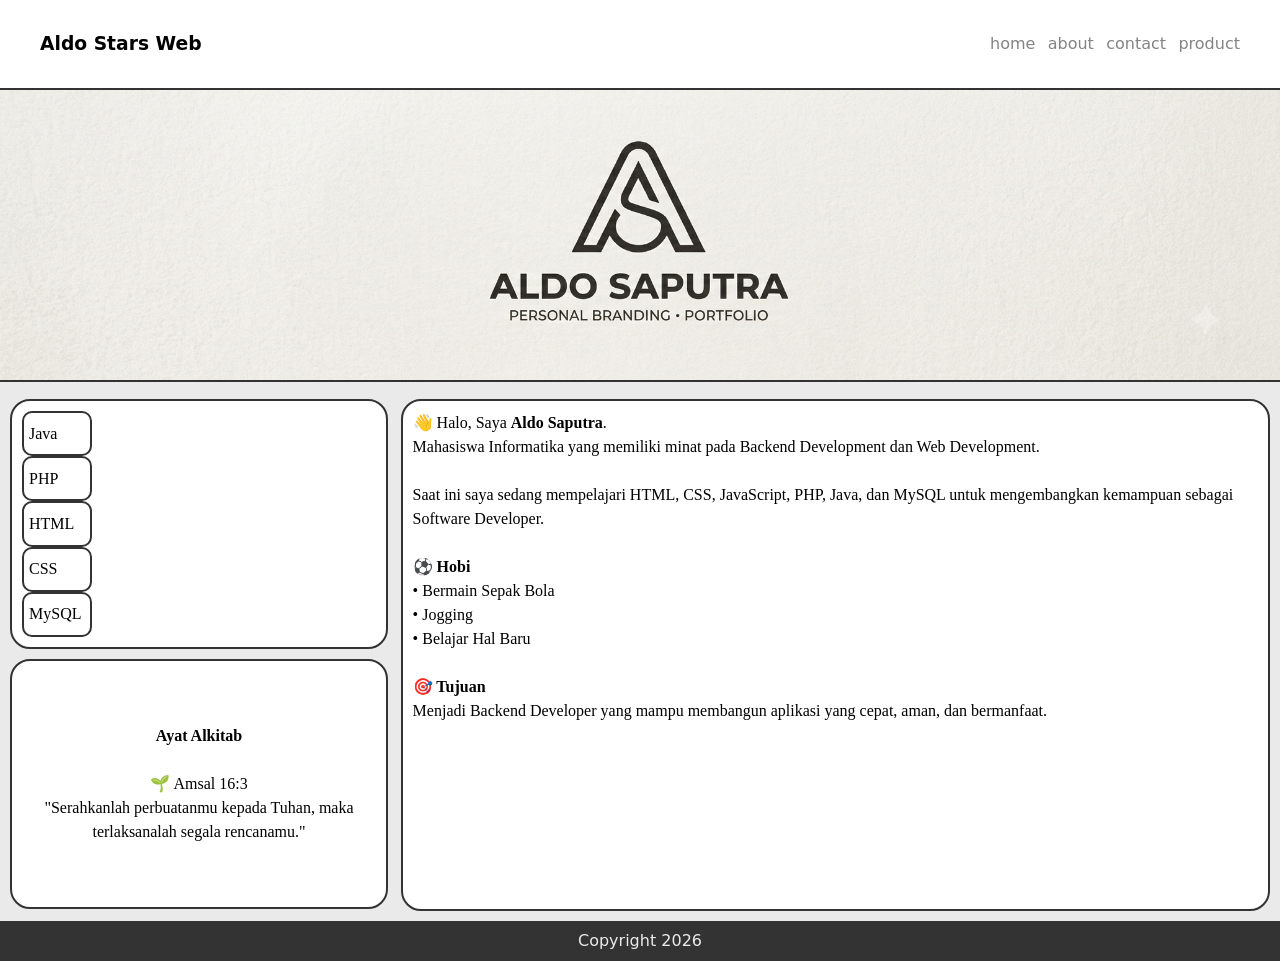
==== index.html @ 5a623fb2 "update portofolio" ====
<!DOCTYPE html>
<html lang="en">
<head>
    <meta charset="UTF-8">
    <meta name="viewport"
          content="width=device-width,initial-scale=1.0">
    <title>Aldo Saputra Web</title>
    <link rel="stylesheet" href="style.css">
    <link rel="icon" type="image/jpg" href="../empat-navbar/Gambar/FotoPRP.jpg">
</head>
<body>
<div class="container">
    <nav class="top">
        <section class="toptext">
            <h1>Aldo Stars Web</h1>
        </section>
        <section class="link">
            <ul>
                <li><a href="Coming%20soon.html">home</a></li>
                <li><a href="Coming%20soon.html">about</a></li>
                <li><a href="Coming%20soon.html">contact</a></li>
                <li><a href="Coming%20soon.html">product</a></li>
            </ul>
        </section>
    </nav>
    <div class="hero">
        <img src="Gambar/LogoAldo.png" alt="">
    </div>
    <div class="main">
        <section class="kiri">
            <div class="kotaksatu">
                <div class="k1"><p>Java</p>
                    <p class="kanan"><strong>76%</strong></p></div>
                <div class="k2"><p>PHP</p>
                    <p class="kanan"><strong>55%</strong></p></div>
                <div class="k3"><p>HTML</p>
                    <p class="kanan"><strong>80%</strong></p></div>
                <div class="k4"><p>CSS</p>
                    <p class="kanan"><strong>85%</strong></p></div>
                <div class="k5"><p>MySQL</p>
                    <p class="kanan"><strong>90%</strong></p></div>
            </div>
            <div class="kotakdua">
                <h4>Ayat Alkitab</h4>
                <br>
                <p>
                    🌱 Amsal 16:3
                    <br>
                    "Serahkanlah perbuatanmu kepada Tuhan, maka terlaksanalah segala rencanamu."
                    <br>
                </p>

            </div>
        </section>
        <section class="kanan">
            <div class="kotaktiga">
                <p>👋 Halo, Saya <strong>Aldo Saputra</strong>.
                    <br>
                    Mahasiswa Informatika yang memiliki minat pada Backend Development dan Web Development.
                    <br><br>
                    Saat ini saya sedang mempelajari HTML, CSS, JavaScript, PHP, Java, dan MySQL untuk mengembangkan
                    kemampuan sebagai Software Developer.
                    <br><br>
                    <strong>⚽ Hobi</strong>
                    <br>
                    • Bermain Sepak Bola
                    <br>
                    • Jogging
                    <br>
                    • Belajar Hal Baru

                    <br><br>
                    <strong>🎯 Tujuan</strong>
                    <br>
                    Menjadi Backend Developer yang mampu membangun aplikasi yang cepat, aman, dan bermanfaat.</p>
            </div>
        </section>

    </div>
    <div class="footer">
        <p>Copyright 2026</p>
    </div>
</div>

</body>
</html>
---- style.css ----
* {
    margin: 0;
    padding: 0;
}

body {
    font-family: system-ui;
    line-height: 24px;
    background: #eaeaea;
}

.container {
    display: flex;
    flex-wrap: wrap;
}

.container nav {
    display: flex;
    justify-content: space-around;
    align-items: center;
    height: 90px;
    flex-basis: 100%;
    background-color: white;
    position: sticky;
    top: 0;
    border-bottom: 2px solid #333333;
}

.container nav ul {
    display: flex;
    list-style: none;
    width: 250px;
    justify-content: space-between;
}

.container nav ul li a {
    text-decoration: none;
    color: #858383;
    transition: color 0.3s;
}

.container nav ul li a:hover {
    text-decoration: none;
    color: #bd1919;
}

.container .hero {
    flex-basis: 100%;
}

.container .hero img {
    width: 100%;
    height: 270px;
    object-fit: cover;
    object-position: center;
    border-bottom: 2px solid #333333;
}


.container .main {
    display: flex;
    flex-basis: 100%;
    padding: 10px;
    justify-content: space-between;
    font-family: "Times New Roman", Verdana serif;
}

.container .main .kiri {
    display: flex;
    flex-direction: column;
    width: 49%;
}


.container .main .kiri .kotaksatu {
    width: 100%;
    height: 250px;
    background-color: white;
    margin-bottom: 10px;
    border-radius: 20px;
    padding: 10px;
    display: flex;
    flex-direction: column;
    box-sizing: border-box;
    overflow: auto;

}

.container .main .kiri .kotakdua {
    width: 100%;
    height: 250px;
    background-color: white;
    border-radius: 20px;
    display: flex;
    flex-direction: column;
    justify-content: center;
    text-align: center;
    box-sizing: border-box;
    padding: 5px;
}





.container .main .kanan {
    display: flex;
    flex-direction: column;
    width: 49%;

}

.container .main .kanan .kotaktiga {
    width: 100%;
    height: 512px;
    background-color: white;
    border-radius: 20px;
    box-sizing: border-box;
    padding: 10px;
    overflow: auto;
}

.container .main .kiri div, .container .main .kanan div {
    border: 2px solid #333333;
}

.container .footer {
    background-color: #333333;
    display: flex;
    height: 30px;
    padding: 5px;
    align-items: center;
    justify-content: center;
    width: 100%;
    color: #eaeaea;
}

.container .main .kiri .kotaksatu .k1 {
    display: flex;
    align-items: center;
    box-sizing: border-box;
    padding: 5px;
    width: 70px;
    height: 100px;
    transition: width 0.3s;
    justify-content: space-between;
}

.container .main .kiri .kotaksatu .k1:hover {
    width: 76%;
    height: 100px;
    padding: 5px;
}

.container .main .kiri .kotaksatu .k1:hover .kanan{
    display: flex;
}.container .main .kiri .kotaksatu .k2:hover .kanan{
    display: flex;
}.container .main .kiri .kotaksatu .k3:hover .kanan{
    display: flex;
}.container .main .kiri .kotaksatu .k4:hover .kanan{
    display: flex;
}.container .main .kiri .kotaksatu .k5:hover .kanan{
    display: flex;
}

.container .main .kiri .kotaksatu .k2 {
    display: flex;
    align-items: center;
    box-sizing: border-box;
    padding: 5px;
    width: 70px;
    height: 100px;
    transition: width 0.3s;
    justify-content: space-between;
}

.container .main .kiri .kotaksatu .k2:hover {
    width: 55%;
    height: 100px;
}

.container .main .kiri .kotaksatu .k3 {
    display: flex;
    align-items: center;
    box-sizing: border-box;
    padding: 5px;
    width: 70px;
    height: 100px;
    transition: all 0.3s ease;
    justify-content: space-between;
}

.container .main .kiri .kotaksatu .k3:hover {
    display: flex;
    align-items: center;
    box-sizing: border-box;
    padding: 5px;
    width: 80%;
    height: 100px;
}

.container .main .kiri .kotaksatu .k4 {
    display: flex;
    align-items: center;
    box-sizing: border-box;
    padding: 5px;
    width: 70px;
    height: 100px;
    transition: all 0.3s ease;
    justify-content: space-between;
}

.container .main .kiri .kotaksatu .k4:hover {
    display: flex;
    align-items: center;
    box-sizing: border-box;
    padding: 5px;
    width: 85%;
    height: 100px;
}

.container .main .kiri .kotaksatu .k5 {
    display: flex;
    align-items: center;
    box-sizing: border-box;
    padding: 5px;
    width: 70px;
    height: 100px;
    transition: all 0.3s ease;
    justify-content: space-between;
}

.container .main .kiri .kotaksatu .k5:hover {
    display: flex;
    align-items: center;
    box-sizing: border-box;
    padding: 5px;
    width: 90%;
    height: 100px;
}

.container .main .kiri .kotaksatu div {
    border-radius: 10px;
}

.container .main .kiri .kotaksatu .kanan{
    display: none;
}



/*TABLET HINGGA LAPTOP*/
@media (min-width: 782px) {

    .container nav {
        display: flex;
        justify-content: space-between;
        align-items: center;
        height: 90px;
        flex-basis: 100%;
        background-color: white;
        box-sizing: border-box;
        padding: 40px;
    }

    .container .hero img {
        width: 100%; /* mengikuti lebar container */
        height: 290px; /* sama seperti CSS kamu */
        object-fit: cover; /* mirip background-size: cover */
        object-position: center;
    }

    .container .main {
        display: flex;
        flex-basis: 100%;
        padding: 10px;
    }

    .container .main .kiri {
        display: flex;
        flex-direction: column;
        flex-basis: 30%;
    }

    .container .main .kanan {
        display: flex;
        flex-direction: column;
        width: 69%;

    }
}


/*HANDPHONE*/
@media (max-width: 512px) {
    .container nav {
        display: flex;
        justify-content: space-around;
        align-items: center;
        height: 90px;
        flex-basis: 100%;
        background-color: white;
        padding: 10px;
    }

    .container nav .toptext {
        width: 80px;
        height: 80px;
        background-image: url("Gambar/FotoPRP.jpg");
        background-size: cover;
        border-radius: 50%;
        border: 2px solid black;

    }

    .container .toptext h1 {
        display: none;
        width: 0;
        height: 0;
    }

}
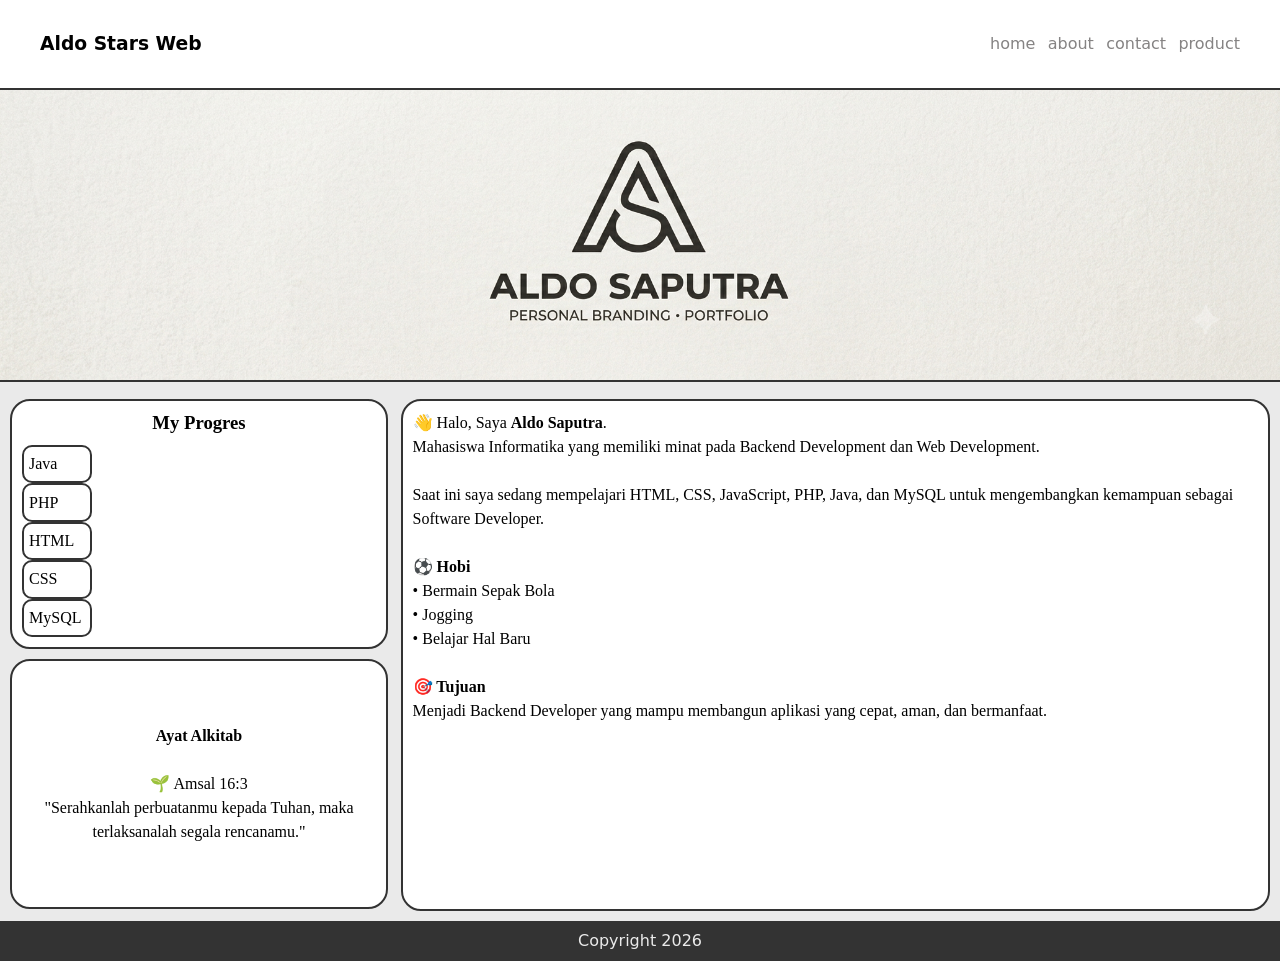
==== commit f0724310: "update portofolio" ====
--- a/index.html
+++ b/index.html
@@ -29,6 +29,7 @@
     <div class="main">
         <section class="kiri">
             <div class="kotaksatu">
+                <h3>My Progres</h3>
                 <div class="k1"><p>Java</p>
                     <p class="kanan"><strong>76%</strong></p></div>
                 <div class="k2"><p>PHP</p>
--- a/style.css
+++ b/style.css
@@ -133,6 +133,11 @@
     justify-content: center;
     width: 100%;
     color: #eaeaea;
+}
+
+.container .main .kiri .kotaksatu h3{
+    text-align: center;
+    margin-bottom: 10px;
 }
 
 .container .main .kiri .kotaksatu .k1 {
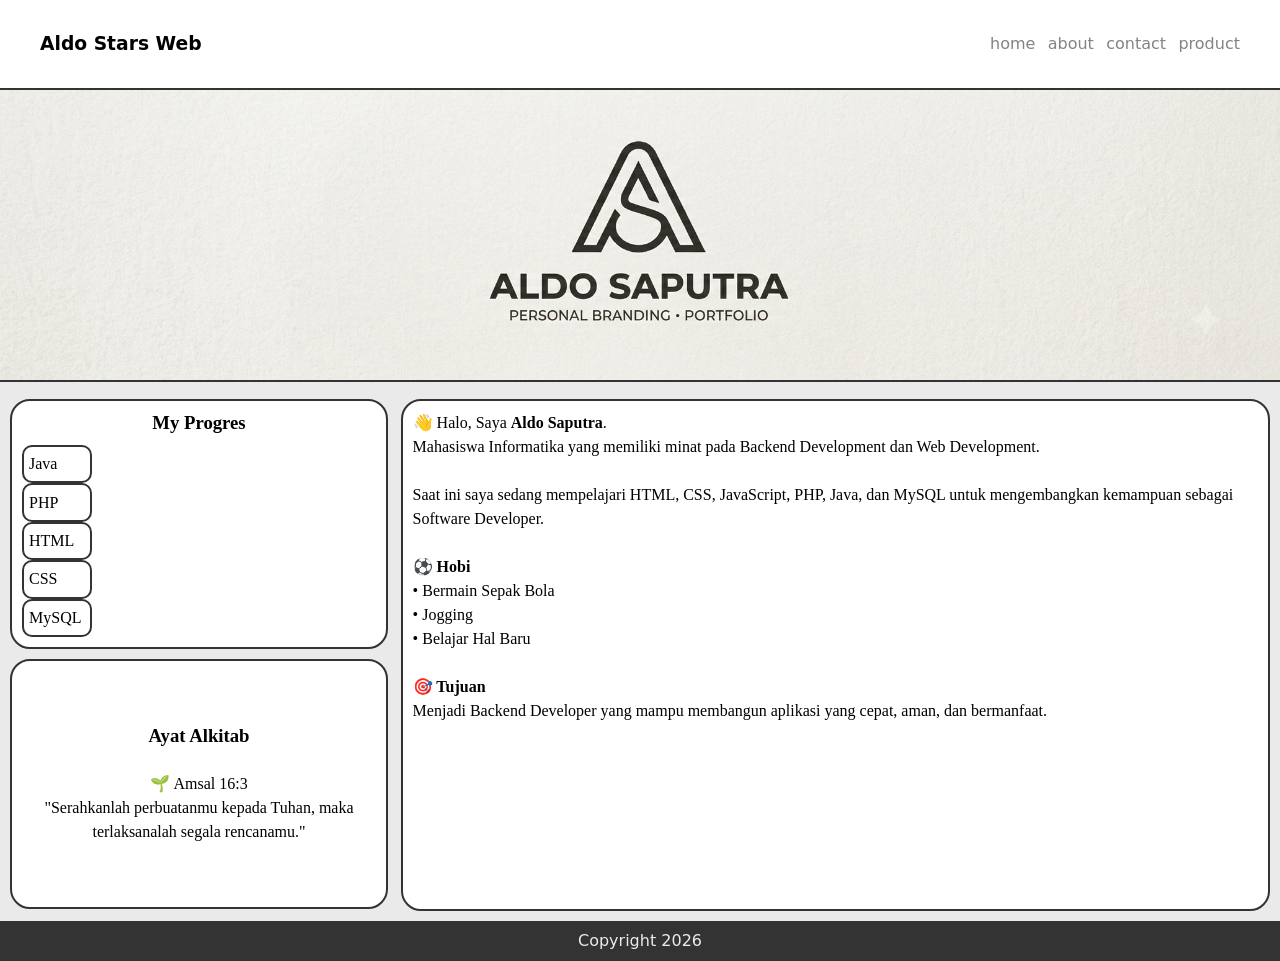
==== commit b66fba49: "update portifolio" ====
--- a/index.html
+++ b/index.html
@@ -42,7 +42,7 @@
                     <p class="kanan"><strong>90%</strong></p></div>
             </div>
             <div class="kotakdua">
-                <h4>Ayat Alkitab</h4>
+                <h3>Ayat Alkitab</h3>
                 <br>
                 <p>
                     🌱 Amsal 16:3
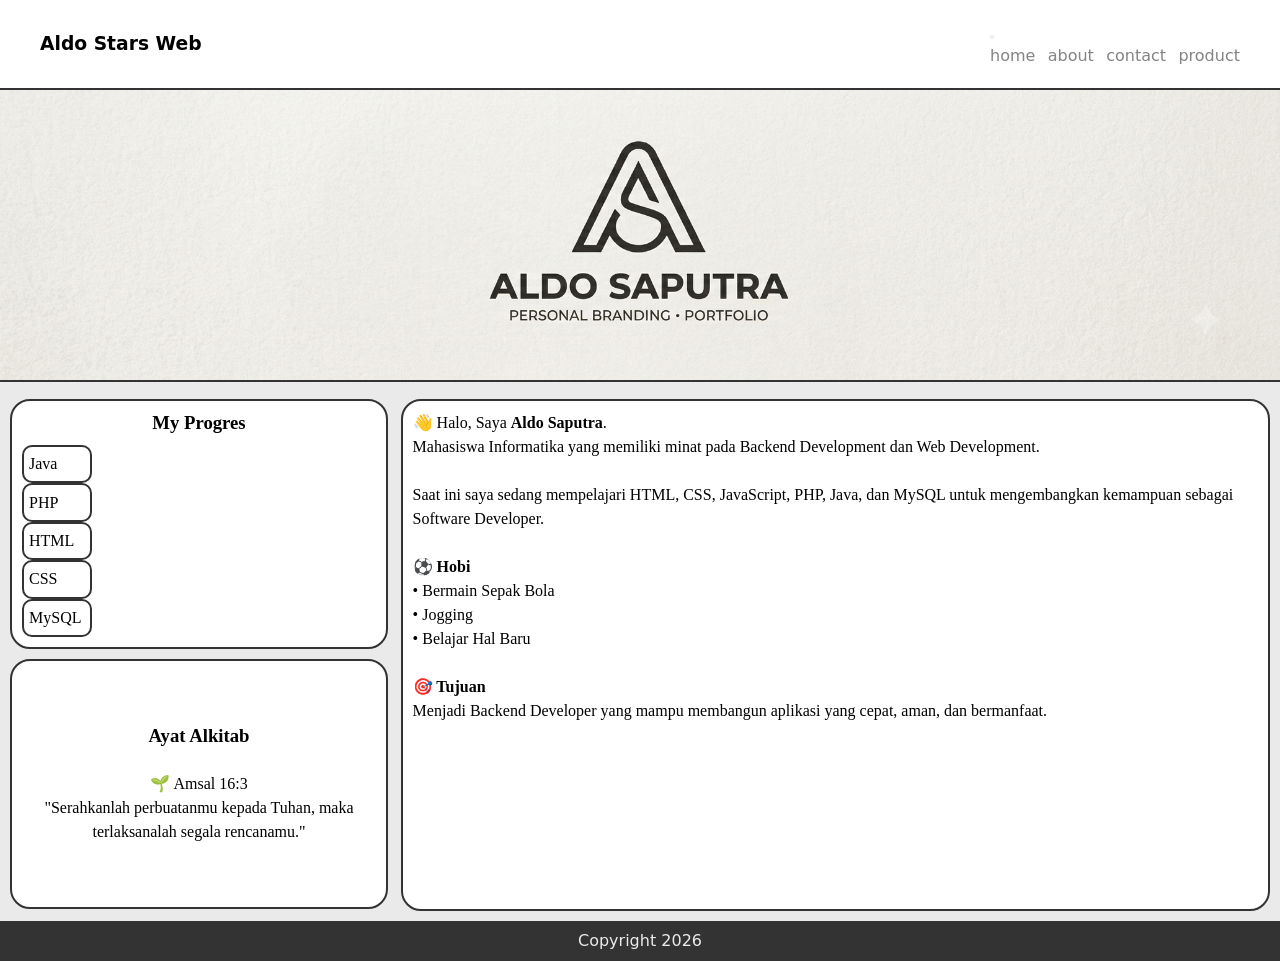
==== commit d1982f21: "uptodate" ====
--- a/index.html
+++ b/index.html
@@ -10,17 +10,24 @@
 </head>
 <body>
 <div class="container">
-    <nav class="top">
+    <nav class="top" id="1111111">
         <section class="toptext">
             <h1>Aldo Stars Web</h1>
         </section>
         <section class="link">
-            <ul>
-                <li><a href="Coming%20soon.html">home</a></li>
-                <li><a href="Coming%20soon.html">about</a></li>
-                <li><a href="Coming%20soon.html">contact</a></li>
-                <li><a href="Coming%20soon.html">product</a></li>
-            </ul>
+            <button id="tglbtn">
+                <div></div>
+                <div></div>
+                <div></div>
+            </button>
+            <div id="sidebar" class="hidden hidden2">
+                <ul>
+                    <li><a href="Coming%20soon.html">home</a></li>
+                    <li><a href="Coming%20soon.html">about</a></li>
+                    <li><a href="Coming%20soon.html">contact</a></li>
+                    <li><a href="Coming%20soon.html">product</a></li>
+                </ul>
+            </div>
         </section>
     </nav>
     <div class="hero">
@@ -82,6 +89,6 @@
         <p>Copyright 2026</p>
     </div>
 </div>
-
+<script src="hhhhhh.js"></script>
 </body>
 </html>
--- a/style.css
+++ b/style.css
@@ -7,6 +7,7 @@
     font-family: system-ui;
     line-height: 24px;
     background: #eaeaea;
+    overflow-x: hidden;
 }
 
 .container {
@@ -296,17 +297,22 @@
     }
 }
 
+.container .link .hamburger{
+    display: none;
+}
+
 
 /*HANDPHONE*/
 @media (max-width: 512px) {
     .container nav {
         display: flex;
-        justify-content: space-around;
+        justify-content: space-between;
         align-items: center;
         height: 90px;
         flex-basis: 100%;
         background-color: white;
         padding: 10px;
+        position: relative;
     }
 
     .container nav .toptext {
@@ -324,6 +330,62 @@
         width: 0;
         height: 0;
     }
-
-}
-
+/*toggle button*/
+    .container .top{
+        position: relative;
+    }
+    .link button{
+        width: 40px;
+        height: 40px;
+        position: relative;
+        z-index: 1;
+        display: flex;
+        flex-direction: column;
+        justify-content: space-evenly;
+        align-items: center;
+        border: white;
+        background-color: #222121;
+        cursor: pointer;
+        border-radius:5px;
+    }
+    .link button:link{
+        width: 40px;
+        height: 40px;
+        position: relative;
+        z-index: 1;
+        display: flex;
+        flex-direction: column;
+        justify-content: space-evenly;
+        align-items: center;
+        border-radius:5px;
+        background-color: #222121;
+    }
+
+    .link button div{
+        width: 60%;
+        height: 3px;
+        background-color: white;
+    }
+
+   .link .hidden{
+        position: absolute;
+        background-color: #222121;
+        top: 0;
+        height: 100vh;
+        right: 0;translate: 100%;
+       transition: all 0.3s;
+    }
+    .link .hidden ul{
+        display: flex;
+        flex-direction: column;
+        justify-content: space-evenly;
+        align-items: center;
+        height: 100vh;
+    }
+
+    .link .hidden2{
+        translate: 0;
+    }
+}
+
+
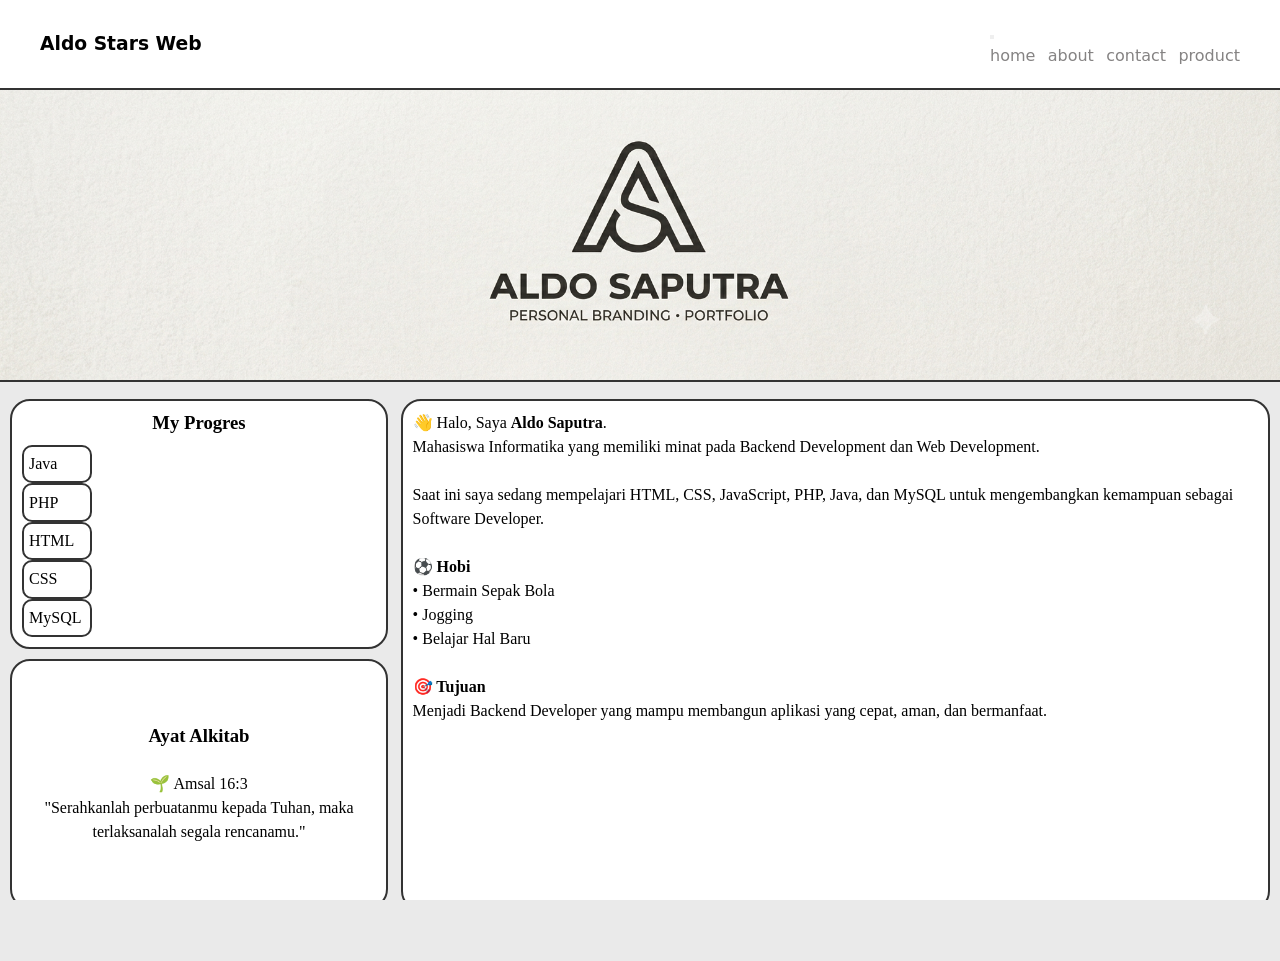
==== commit 0dc61b28: "uptodate" ====
--- a/index.html
+++ b/index.html
@@ -15,7 +15,7 @@
             <h1>Aldo Stars Web</h1>
         </section>
         <section class="link">
-            <button id="tglbtn">
+            <button id="tglbtn" class="">
                 <div></div>
                 <div></div>
                 <div></div>
--- a/style.css
+++ b/style.css
@@ -3,11 +3,12 @@
     padding: 0;
 }
 
-body {
+html, body {
     font-family: system-ui;
     line-height: 24px;
     background: #eaeaea;
     overflow-x: hidden;
+    height: 100%;
 }
 
 .container {
@@ -332,7 +333,8 @@
     }
 /*toggle button*/
     .container .top{
-        position: relative;
+        position: sticky;
+        top: 0;
     }
     .link button{
         width: 40px;
@@ -347,18 +349,7 @@
         background-color: #222121;
         cursor: pointer;
         border-radius:5px;
-    }
-    .link button:link{
-        width: 40px;
-        height: 40px;
-        position: relative;
-        z-index: 1;
-        display: flex;
-        flex-direction: column;
-        justify-content: space-evenly;
-        align-items: center;
-        border-radius:5px;
-        background-color: #222121;
+        transition: all 0.3s;
     }
 
     .link button div{
@@ -368,11 +359,11 @@
     }
 
    .link .hidden{
-        position: absolute;
+        position: fixed;
         background-color: #222121;
         top: 0;
-        height: 100vh;
-        right: 0;translate: 100%;
+        height: 100%;
+        right: 0;
        transition: all 0.3s;
     }
     .link .hidden ul{
@@ -384,8 +375,16 @@
     }
 
     .link .hidden2{
-        translate: 0;
-    }
-}
-
-
+        display: none;
+    }
+
+    .link .cdss{
+        background-color: white;
+    }
+
+    .link .cdss div{
+        background-color: #222121;
+    }
+}
+
+
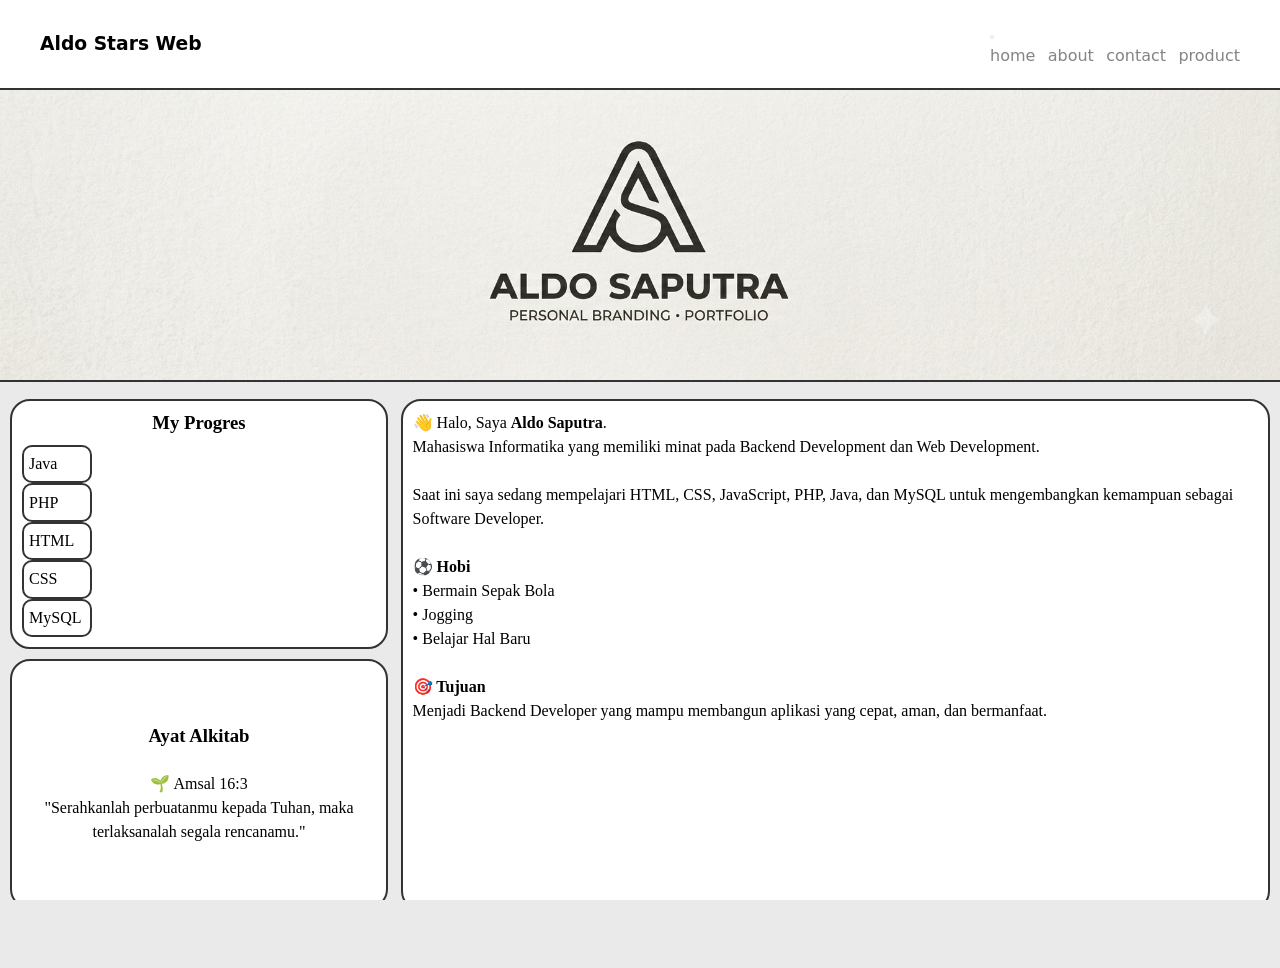
==== commit db856b40: "uptodate" ====
--- a/index.html
+++ b/index.html
@@ -36,7 +36,9 @@
     <div class="main">
         <section class="kiri">
             <div class="kotaksatu">
+
                 <h3>My Progres</h3>
+
                 <div class="k1"><p>Java</p>
                     <p class="kanan"><strong>76%</strong></p></div>
                 <div class="k2"><p>PHP</p>
@@ -86,7 +88,14 @@
 
     </div>
     <div class="footer">
-        <p>Copyright 2026</p>
+        <div class="item1">
+            <ul>
+                <li><a href=""><img src="Gambar/IG.webp" alt=""></a></li>
+                <li><a href=""><img src="Gambar/FB.png" alt=""></a></li>
+                <li><a href=""><img src="Gambar/TIK.jpg" alt=""></a></li>
+            </ul>
+        </div>
+        <div class="item2"></div>
     </div>
 </div>
 <script src="hhhhhh.js"></script>
--- a/style.css
+++ b/style.css
@@ -102,9 +102,6 @@
 }
 
 
-
-
-
 .container .main .kanan {
     display: flex;
     flex-direction: column;
@@ -126,18 +123,8 @@
     border: 2px solid #333333;
 }
 
-.container .footer {
-    background-color: #333333;
-    display: flex;
-    height: 30px;
-    padding: 5px;
-    align-items: center;
-    justify-content: center;
-    width: 100%;
-    color: #eaeaea;
-}
-
-.container .main .kiri .kotaksatu h3{
+
+.container .main .kiri .kotaksatu h3 {
     text-align: center;
     margin-bottom: 10px;
 }
@@ -159,15 +146,23 @@
     padding: 5px;
 }
 
-.container .main .kiri .kotaksatu .k1:hover .kanan{
-    display: flex;
-}.container .main .kiri .kotaksatu .k2:hover .kanan{
-    display: flex;
-}.container .main .kiri .kotaksatu .k3:hover .kanan{
-    display: flex;
-}.container .main .kiri .kotaksatu .k4:hover .kanan{
-    display: flex;
-}.container .main .kiri .kotaksatu .k5:hover .kanan{
+.container .main .kiri .kotaksatu .k1:hover .kanan {
+    display: flex;
+}
+
+.container .main .kiri .kotaksatu .k2:hover .kanan {
+    display: flex;
+}
+
+.container .main .kiri .kotaksatu .k3:hover .kanan {
+    display: flex;
+}
+
+.container .main .kiri .kotaksatu .k4:hover .kanan {
+    display: flex;
+}
+
+.container .main .kiri .kotaksatu .k5:hover .kanan {
     display: flex;
 }
 
@@ -251,11 +246,9 @@
     border-radius: 10px;
 }
 
-.container .main .kiri .kotaksatu .kanan{
+.container .main .kiri .kotaksatu .kanan {
     display: none;
 }
-
-
 
 /*TABLET HINGGA LAPTOP*/
 @media (min-width: 782px) {
@@ -298,7 +291,7 @@
     }
 }
 
-.container .link .hamburger{
+.container .link .hamburger {
     display: none;
 }
 
@@ -331,12 +324,14 @@
         width: 0;
         height: 0;
     }
-/*toggle button*/
-    .container .top{
+
+    /*toggle button*/
+    .container .top {
         position: sticky;
         top: 0;
     }
-    .link button{
+
+    .link button {
         width: 40px;
         height: 40px;
         position: relative;
@@ -348,25 +343,26 @@
         border: white;
         background-color: #222121;
         cursor: pointer;
-        border-radius:5px;
+        border-radius: 5px;
         transition: all 0.3s;
     }
 
-    .link button div{
+    .link button div {
         width: 60%;
         height: 3px;
         background-color: white;
     }
 
-   .link .hidden{
+    .link .hidden {
         position: fixed;
         background-color: #222121;
         top: 0;
         height: 100%;
         right: 0;
-       transition: all 0.3s;
-    }
-    .link .hidden ul{
+        transition: all 0.3s;
+    }
+
+    .link .hidden ul {
         display: flex;
         flex-direction: column;
         justify-content: space-evenly;
@@ -374,17 +370,44 @@
         height: 100vh;
     }
 
-    .link .hidden2{
+    .link .hidden2 {
         display: none;
     }
 
-    .link .cdss{
+    .link .cdss {
         background-color: white;
     }
 
-    .link .cdss div{
+    .link .cdss div {
         background-color: #222121;
     }
 }
 
 
+
+
+
+.footer{
+    display: grid;
+    grid-template-columns: repeat(2, 1fr);
+    background-color: #222121;
+    width: 100%;
+    padding: 10px;
+}
+
+.footer .item1{
+    display: flex;
+    align-items: center;
+}
+ .footer ul{
+     list-style: none;
+     display: flex;
+     width: 100%;
+     gap: 30px;
+
+ }
+.footer img {
+    width: 20px;
+    border-radius: 50%;
+}
+
